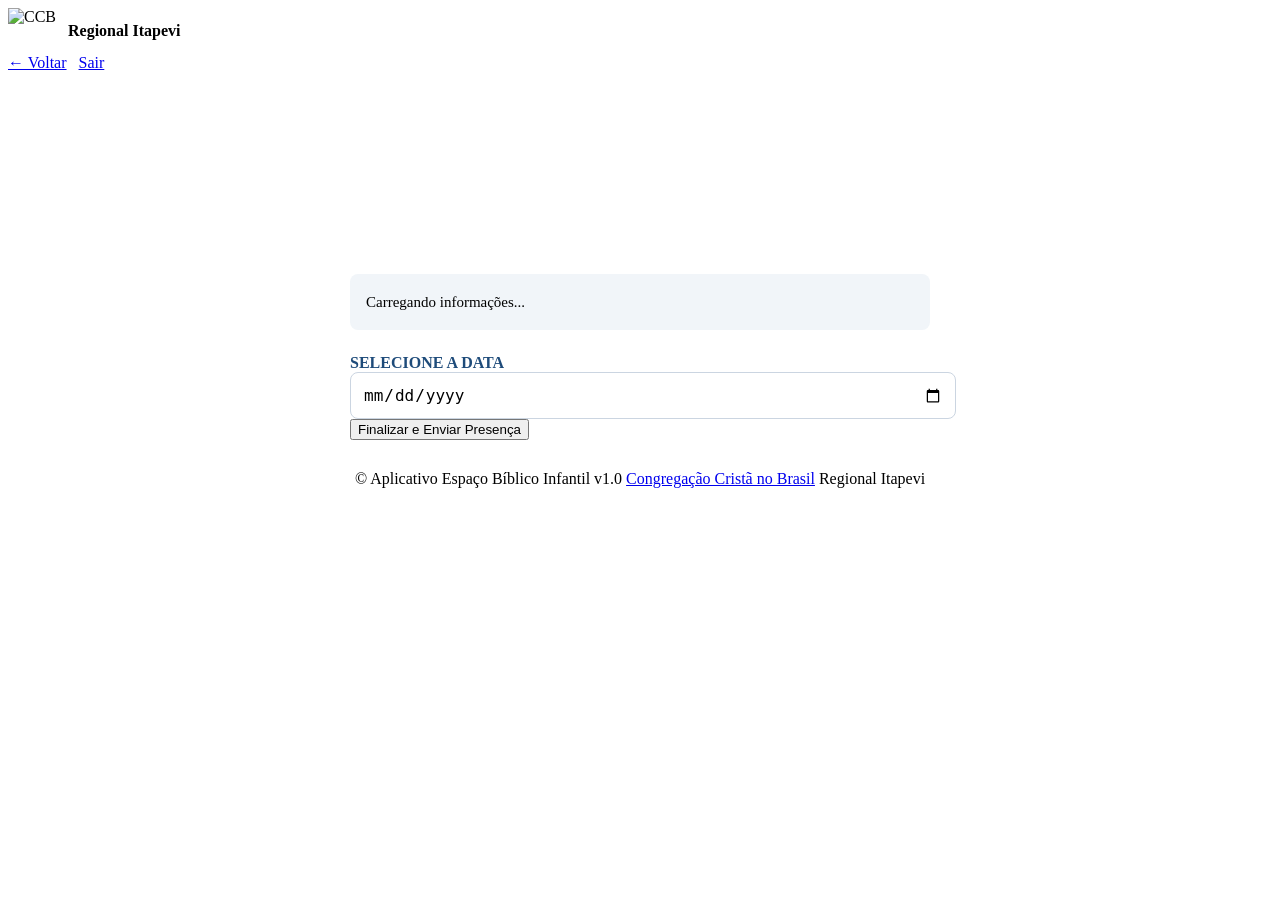
==== public/cadastro.html @ 47fe879c "fix: force fresh auth.js load & prevent config caching" ====
<!doctype html>
<html lang="pt-BR">
<head>
  <meta charset="utf-8" />
  <meta name="viewport" content="width=device-width, initial-scale=1" />
  <meta http-equiv="Cache-Control" content="no-cache, no-store, must-revalidate" />
  <meta http-equiv="Pragma" content="no-cache" />
  <meta http-equiv="Expires" content="0" />
  <title>Lançamento - Presença EBI - Regional Itapevi</title>
  <link rel="icon" type="image/png" href="/assets/favicon.png" />
  <link rel="stylesheet" href="/styles/main.css?v=1.0.8" />
  <script src="https://cdn.jsdelivr.net/npm/@supabase/supabase-js@2"></script>
  <script src="/scripts/auth.js?v=1.0.8"></script>
  <script src="https://cdn.jsdelivr.net/npm/sweetalert2@11"></script>
</head>
<body>
  <div class="top-nav">
    <div style="display: flex; align-items: center; gap: 12px;">
      <img src="/assets/logo-ccb.png" style="height: 46px;" alt="CCB" />
      <span style="font-weight: 700; color: var(--brand);">Regional Itapevi</span>
    </div>
    <div style="display: flex; align-items: center; gap: 12px;">
      <a href="/" class="btn-logout btn-back">← Voltar</a>
      <a href="#" id="btnLogoutTop" class="btn-logout">Sair</a>
    </div>

  </div>

  <main class="auth-wrap">
    <div style="display: flex !important; flex-direction: column !important; align-items: center !important; justify-content: center !important; gap: 30px; width: 100%; margin: 60px 0;">
      <div class="card" style="position: relative; margin: 0 auto; width: 580px; max-width: 100%;">
        <header class="card-header" style="background: var(--brand); color: #fff; padding: 32px 24px; text-align: center;">
          <img src="/assets/logo-ccb.png" alt="CCB" class="logo" style="max-width: 120px; margin-bottom: 8px; filter: brightness(0) invert(1);" />
          <h1 style="margin: 0; font-size: 24px; font-weight: 700; text-transform: uppercase;">EBI - Presença</h1>
          <p id="headerSubtitle" style="margin: 8px 0 0; font-size: 15px; opacity: 0.9;">Espaço Bíblico Infantil - Regional Itapevi</p>
        </header>

        <div class="card-body">
          <div id="selectionSummary" style="background: #f1f5f9; padding: 16px; border-radius: 8px; margin-bottom: 24px; font-size: 15px; border-left: 4px solid var(--brand); line-height: 1.6;">
            Carregando informações...
          </div>

          <form id="recitativosForm">
            <div id="datePickerRow" class="form-group hidden">
              <label for="selectedDate" style="font-weight: 700; color: #1e4b7a; text-transform: uppercase;">SELECIONE A DATA</label>
              <input type="date" id="selectedDate" name="selected_date" class="form-control" style="width: 100%; padding: 12px; border: 1px solid #cbd5e1; border-radius: 8px; font-size: 16px;">
            </div>

            <div id="cardsContainer">
              <!-- Cards gerados dinamicamente -->
            </div>

            <button type="submit" class="btn btn-primary btn-block">Finalizar e Enviar Presença</button>
          </form>
        </div>
      </div>
      
      <footer class="sac-page-footer">
        <span class="footer-brand">&copy; Aplicativo Espaço Bíblico Infantil v1.0</span>
        <a href="#" class="footer-ccb">Congregação Cristã no Brasil</a>
        <span class="footer-region">Regional Itapevi</span>
      </footer>
    </div>
  </main>

  <script>
    // Proteger a rota
    window.addEventListener('load', async () => {
      window.currentUser = await window.checkAuth();
      if (window.currentUser) {
        // Trigger summary update if the script is already loaded
        if (window.updateSummaryWithName) {
          window.updateSummaryWithName(window.currentUser);
        }
      }
      
      const btnLogout = document.getElementById('btnLogoutTop');
      if (btnLogout) {
        btnLogout.onclick = async () => {
          await supabaseClient.auth.signOut();
          window.location.href = '/login.html';
        };
      }
    });


  </script>
  <script src="/scripts/cadastro_ebi.js?v=1.0.8"></script>
</body>
</html>
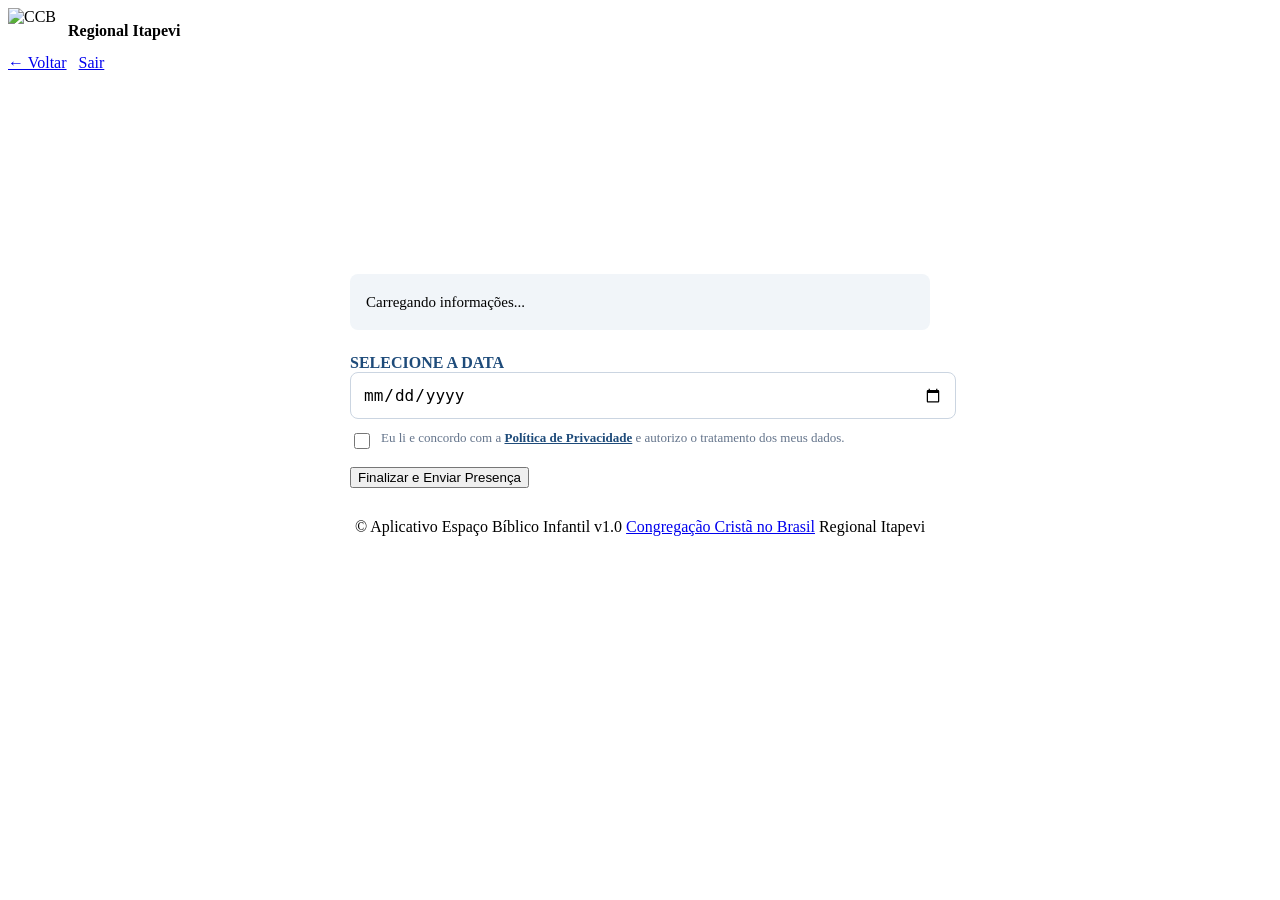
==== commit d74d796e: "Implantação LGPD" ====
--- a/public/cadastro.html
+++ b/public/cadastro.html
@@ -50,6 +50,12 @@
               <!-- Cards gerados dinamicamente -->
             </div>
 
+        <div class="form-group" style="display: flex; align-items: flex-start; gap: 8px; margin-top: 10px; margin-bottom: 15px;">
+          <input type="checkbox" id="consent" name="consent" required style="margin-top: 4px; cursor: pointer; width: 16px; height: 16px; flex-shrink: 0;" />
+          <label for="consent" style="font-size: 13px; color: #64748b; line-height: 1.4; cursor: pointer; text-align: left; margin: 0;">
+            Eu li e concordo com a <a href="privacidade.html" target="_blank" style="color: var(--brand, #1e4b7a); text-decoration: underline; font-weight: 600;">Política de Privacidade</a> e autorizo o tratamento dos meus dados.
+          </label>
+        </div>
             <button type="submit" class="btn btn-primary btn-block">Finalizar e Enviar Presença</button>
           </form>
         </div>
